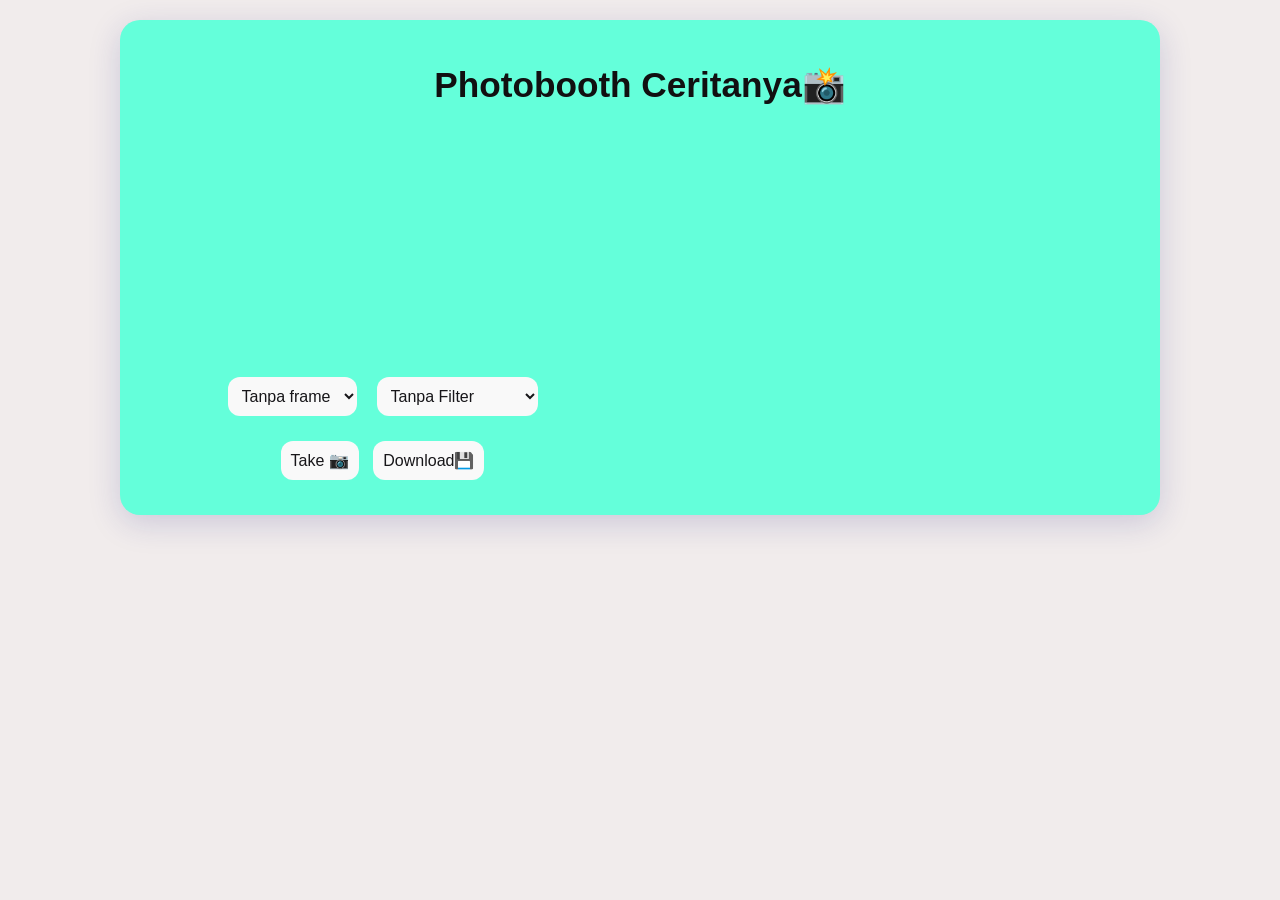
==== photobooth.html @ abf3487e "Add files via upload" ====
<!DOCTYPE html>
<html lang="en">
<head>
  <meta charset="UTF-8" />
  <meta name="viewport" content="width=device-width, initial-scale=1.0" />
  <title>Photobox</title>
  <link rel="stylesheet" href="photobooth/style.css" />
</head>
<body>
  <div class="container">
    <h1 class="title">Photobooth Ceritanya📸</h1>
    <div class="photobox">
      <div class="camera-section">
        <div class="video-wrapper">
          <video id="video" autoplay></video>
          <canvas id="canvas"></canvas>
          <div id="countdown">3</div>
        </div>
        <div class="controls">
          <div class="top-controls">
            <select id="frameSelect">
              <option value="none">Tanpa frame</option>
              <option value="photobooth/frame0.png">Frame 1</option>
              <option value="photobooth/frame1.png">Frame 2</option>
              <option value="photobooth/frame2.png">Frame 3</option>
              <option value="photobooth/frame3.png">Frame 4</option>
              <option value="photobooth/frame4.png">Frame 5</option>
              <option value="photobooth/frame5.png">Frame 6</option>
              <option value="photobooth/frame6.png">Frame 7</option>
              <option value="photobooth/frame7.png">Frame 8</option>
            </select>
            <select id="filterSelect">
              <option value="none">Tanpa Filter</option>
              <option value="softpink">Soft Pink</option>
              <option value="vintage">Vintage Brown</option>
              <option value="dramatic">Dramatis</option>
              <option value="dramaticwarm">Dramatis Hangat</option>
              <option value="warm">Hangat</option>
              <option value="mono">Mono</option>
              <option value="silvertone">Silvertone</option>
              <option value="noir">Noir</option>
              <option value="bwaesthetic">B&W Aesthetic</option>
            </select>
          </div>
          <div class="bottom-controls">
            <button id="startBtn">Take 📷</button>
            <button id="downloadBtn">Download💾</button>
          </div>
        </div>
      </div>
      <div class="preview-section">
        <div class="photos" id="photos"></div>
      </div>
    </div>
  </div>
  <audio id="shutterSound" src="https://www.soundjay.com/mechanical/camera-shutter-click-01.mp3"></audio>
  <script src="photobooth/script.js"></script>
</body>
</html>
---- photobooth/style.css ----
body {
  margin: 0;
  font-family: 'montserrat', sans-serif;
  background: #f1ecec;
  color: #33323d;
  padding: 20px;
  box-sizing: border-box;
}

.container {
  max-width: 1000px;
  margin: auto;
  background: #64ffda;
  box-shadow: 0 8px 32px 0 rgba(31, 38, 135, 0.18);
  border-radius: 20px;
  padding: 20px;
  text-align: center;
}

.title {
  color: #111011;;
  font-size: 2.2rem;
  margin-bottom: 1rem;
}

.photobox {
  display: flex;
  flex-wrap: wrap;
  gap: 30px;
  justify-content: center;
}

.camera-section {
  flex: 1 1 300px;
  display: flex;
  flex-direction: column;
  align-items: center;
}

video {
  width: 350px;
  height: 350px;
  max-width: 100%;
  border-radius: 12px;
  transform: scaleX(-1);
  box-shadow: 0 0 10px rgba(0,0,0,0.2);
}



.controls {
  margin: 10px 0;
}

.controls select,
.controls button,
#downloadBtn {
  padding: 10px;
  margin: 5px;
  border: none;
  border-radius: 12px;
  background: #f9f9f9;
  color: #171619;
  font-size: 1em;
  cursor: pointer;
  transition: 0.3s;
}

.controls button:hover,
#downloadBtn:hover,
.controls select:hover {
  background: #fbfcfb;
  color: #181010;
}

.stickers {
  display: flex;
  flex-wrap: wrap;
  justify-content: center;
}

.sticker-btn {
  background: #191919;
  margin: 5px;
  padding: 5px 10px;
  border: none;
  border-radius: 10px;
  font-size: 0.9em;
  cursor: pointer;
}

.sticker-btn:hover {
  background: #131313;
}

.preview-section {
  flex: 1 1 300px;
  display: flex;
  flex-direction: column;
  align-items: center;
}

.photos {
  display: flex;
  flex-direction: column;
  align-items: center;
  margin-top: 10px;
  width: 150px;
}

.photos img {
  width: 150px;
  max-width: 250px;
  border-radius: 12px;
  border: 5px solid #0d0c0d;
  background: none;
  box-shadow: 0 2px 5px rgba(0,0,0,0.1);
  transition: transform 0.3s ease;
}

@media (max-width: 768px) {
  .photobox {
    flex-direction: column;
  }
  .photos {
    grid-template-columns: 1fr;
  }
}

.video-wrapper {
  position: relative;
  display: flex; /* Change to flex to align items horizontally */
  align-items: center;
  justify-content: center;
  gap: 20px; /* Add spacing between video and frame-options */
}


#countdown {
  position: absolute;
  top: 50%;
  left: 50%;
  transform: translate(-50%, -50%);
  font-size: 4em;
  font-weight: bold;
  color: hwb(340 96% 3%);
  text-shadow: 2px 2px 4px hsl(340, 2%, 37%);
  animation: pop 0.5s ease;
  z-index: 10;
  display: none;
}

@keyframes pop {
  0% {
    transform: translate(-50%, -50%) scale(1.2);
    opacity: 0.5;
  }
  50% {
    transform: translate(-50%, -50%) scale(1.5);
    opacity: 1;
  }
  100% {
    transform: translate(-50%, -50%) scale(1);
    opacity: 1;
  }
}


.frame-name {
  font-size: 0.9em;
  color: hsl(0, 0%, 1%);
  margin-top: 5px;
}#frame-options {
  display: flex;
  flex-direction: column; /* Stack frames vertically */
  align-items: center;
  gap: 10px;
  margin: 0; /* Remove top margin */
}

.frame-thumb {
  width: 100px;
  height: auto;
  border: 3px solid transparent;
  border-radius: 10px;
  cursor: pointer;
  transition: border 0.2s ease;
}

.frame-thumb.selected {
  border-color: rgb(7, 7, 7);
}

.top-controls {
  display: flex;
  justify-content: center;
  align-items: center;
  gap: 10px;
  margin-bottom: 15px;
}


#canvas {
  width: 320px;
  height: 240px;
  border-radius: 12px;
  position: relative;
  display: flex; /* Change to flex to align items horizontally */
  align-items: center;
  justify-content: center;
  gap: 20px;
}
#video {
  display: none; /* Hide the video element */
}
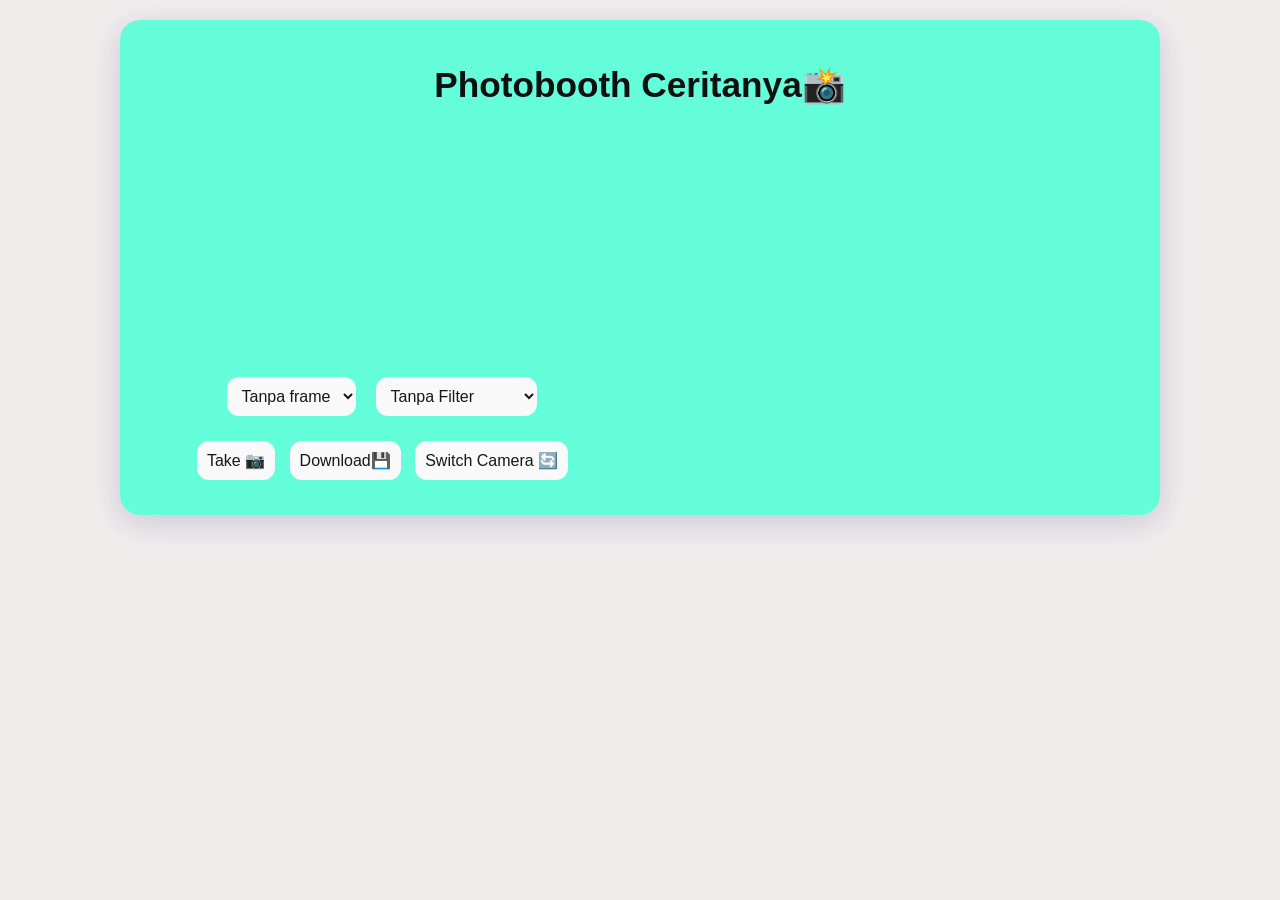
==== commit 252dd2d9: "photobooth.html" ====
--- a/photobooth.html
+++ b/photobooth.html
@@ -3,7 +3,7 @@
 <head>
   <meta charset="UTF-8" />
   <meta name="viewport" content="width=device-width, initial-scale=1.0" />
-  <title>Photobox</title>
+  <title>Photobooth</title>
   <link rel="stylesheet" href="photobooth/style.css" />
 </head>
 <body>
@@ -12,7 +12,7 @@
     <div class="photobox">
       <div class="camera-section">
         <div class="video-wrapper">
-          <video id="video" autoplay></video>
+          <video id="video" autoplay playsinline></video>
           <canvas id="canvas"></canvas>
           <div id="countdown">3</div>
         </div>
@@ -45,6 +45,7 @@
           <div class="bottom-controls">
             <button id="startBtn">Take 📷</button>
             <button id="downloadBtn">Download💾</button>
+            <button id="switchCameraBtn" type="button">Switch Camera 🔄</button>
           </div>
         </div>
       </div>
